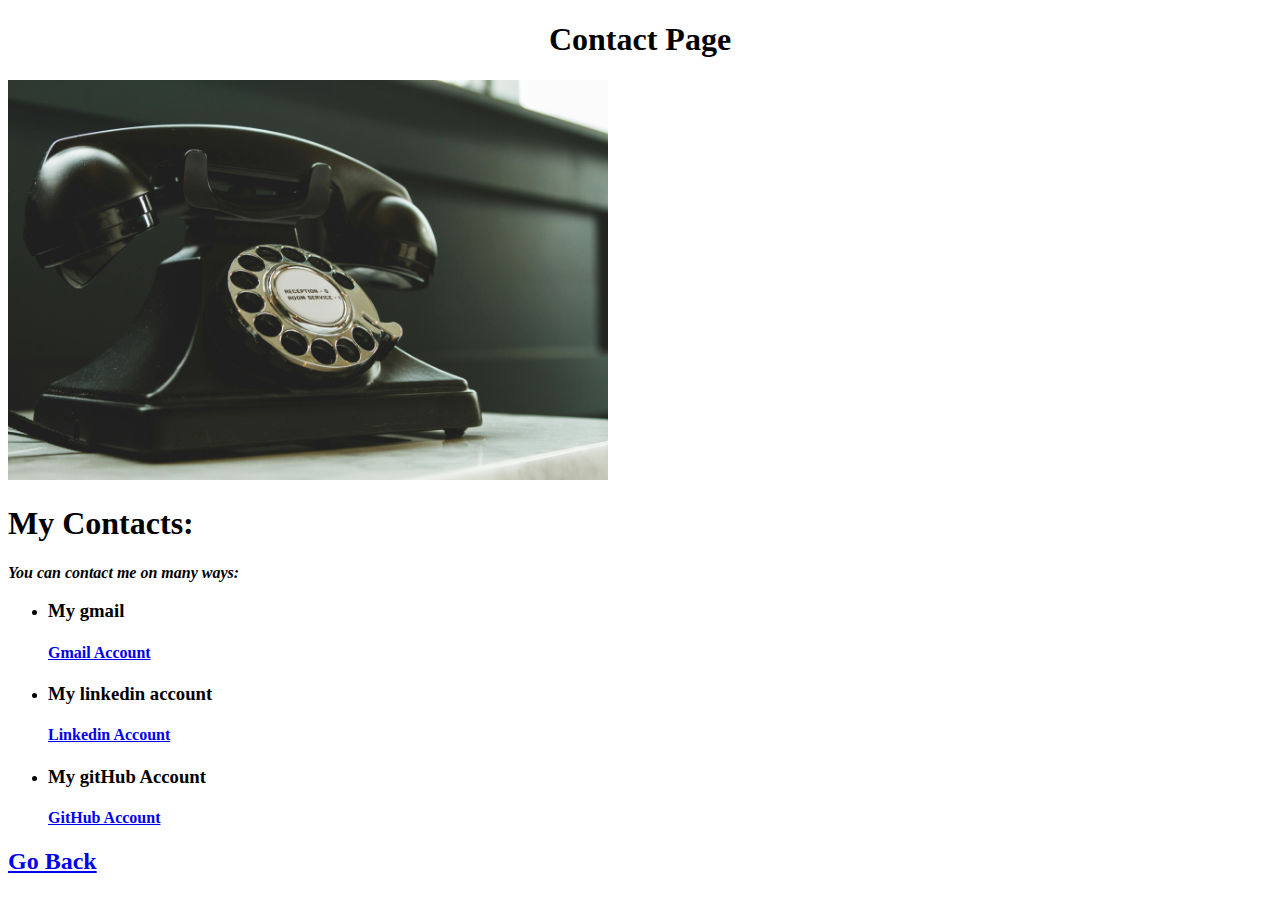
==== About Contacts/contact.html @ 8be37a76 "My portfolio Project" ====
<!DOCTYPE html>
<html lang="en">
<head>
    <meta charset="UTF-8">
    <meta name="viewport" content="width=device-width, initial-scale=1.0">
    <title>Contacts</title>
</head>
<body>
    <center><h1>Contact Page</h1></center>
    <img src="../Images/contacts.jpeg" width="600" alt="Photo Error">
    <h1>My Contacts:</h1>
    <b><i>You can contact me on many ways:</i></b>
  <ul><li>  <h3>My gmail</h3>
    <h4><a href="mailto:gulamalishah17101gmail.com">Gmail Account</a></h4></li></ul>
   <ul><li> <h3>My linkedin account</h3>
    <h4><a href="www.linkedin.com/in/adil-shah-941b532b0">Linkedin Account</a></h4></li>
    <li><h3>My gitHub Account</h3></li>
    <h4><a href="https://github.com/adilshah17101"> GitHub Account</a></h4>
   </ul>

    <h2><a href="../index.html">Go Back</a></h2>

    
    
</body>
</html>
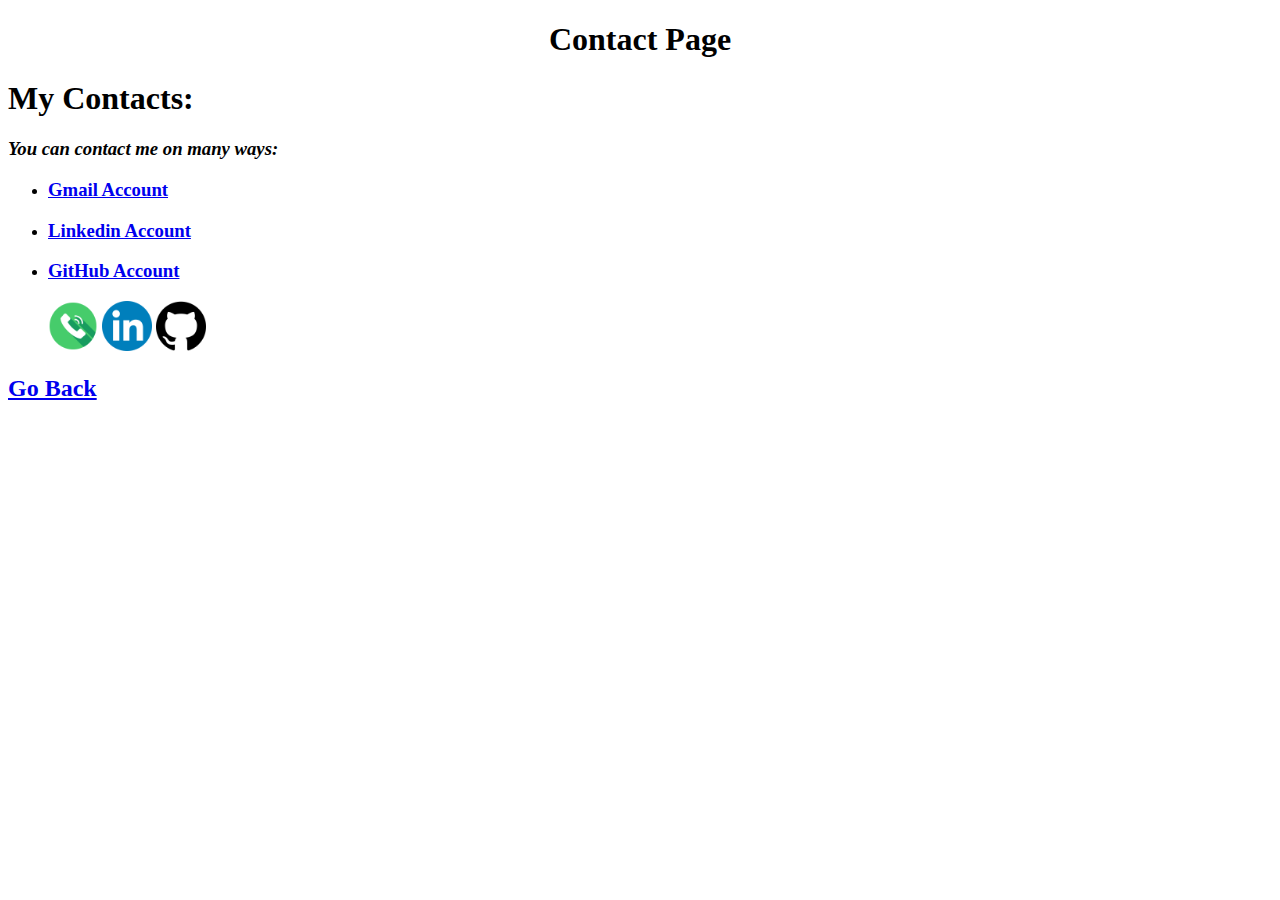
==== commit 3731d5b7: "My class assignment" ====
--- a/About Contacts/contact.html
+++ b/About Contacts/contact.html
@@ -1,26 +1,37 @@
 <!DOCTYPE html>
 <html lang="en">
+
 <head>
-    <meta charset="UTF-8">
-    <meta name="viewport" content="width=device-width, initial-scale=1.0">
-    <title>Contacts</title>
+  <meta charset="UTF-8">
+  <meta name="viewport" content="width=device-width, initial-scale=1.0">
+  <title>Contacts</title>
 </head>
+
 <body>
-    <center><h1>Contact Page</h1></center>
-    <img src="../Images/contacts.jpeg" width="600" alt="Photo Error">
-    <h1>My Contacts:</h1>
-    <b><i>You can contact me on many ways:</i></b>
-  <ul><li>  <h3>My gmail</h3>
-    <h4><a href="mailto:gulamalishah17101gmail.com">Gmail Account</a></h4></li></ul>
-   <ul><li> <h3>My linkedin account</h3>
-    <h4><a href="www.linkedin.com/in/adil-shah-941b532b0">Linkedin Account</a></h4></li>
-    <li><h3>My gitHub Account</h3></li>
-    <h4><a href="https://github.com/adilshah17101"> GitHub Account</a></h4>
-   </ul>
+  <center>
+    <h1>Contact Page</h1>
+  </center>
 
-    <h2><a href="../index.html">Go Back</a></h2>
+  <h1>My Contacts:</h1>
+  <h3><i>You can contact me on many ways:</i></h3>
+  <div>
+    <ul>
+      <links><li>
+        <h3><a href="mailto:gulamalishah17101gmail.com">Gmail Account</a></h3>
+      </li>
+      <li>
+        <h3><a href="https://www.linkedin.com/in/adil-shah-941b532b0/">Linkedin Account</a></h3>
+      </li>
+      <li>
+        <h3><a href="https://github.com/adilshah17101"> GitHub Account</a></h3>
+      </li></links>
+     <images> <a href="mailto:gulamalishah17101gmail.com"><img src="../Images/call-icon.png" width="50" alt=""></a>
+      <a href="https://www.linkedin.com/in/adil-shah-941b532b0/"><img src="../Images/LinkedIn_icon.png" width="50"
+          alt=""></a>
+      <a href="https://github.com/adilshah17101"> <img src="../Images/github-icon.png" width="50" alt=""></a></images>
+    </ul>
+  </div>
+  <h2><a href="../index.html">Go Back</a></h2>
+</body>
 
-    
-    
-</body>
 </html>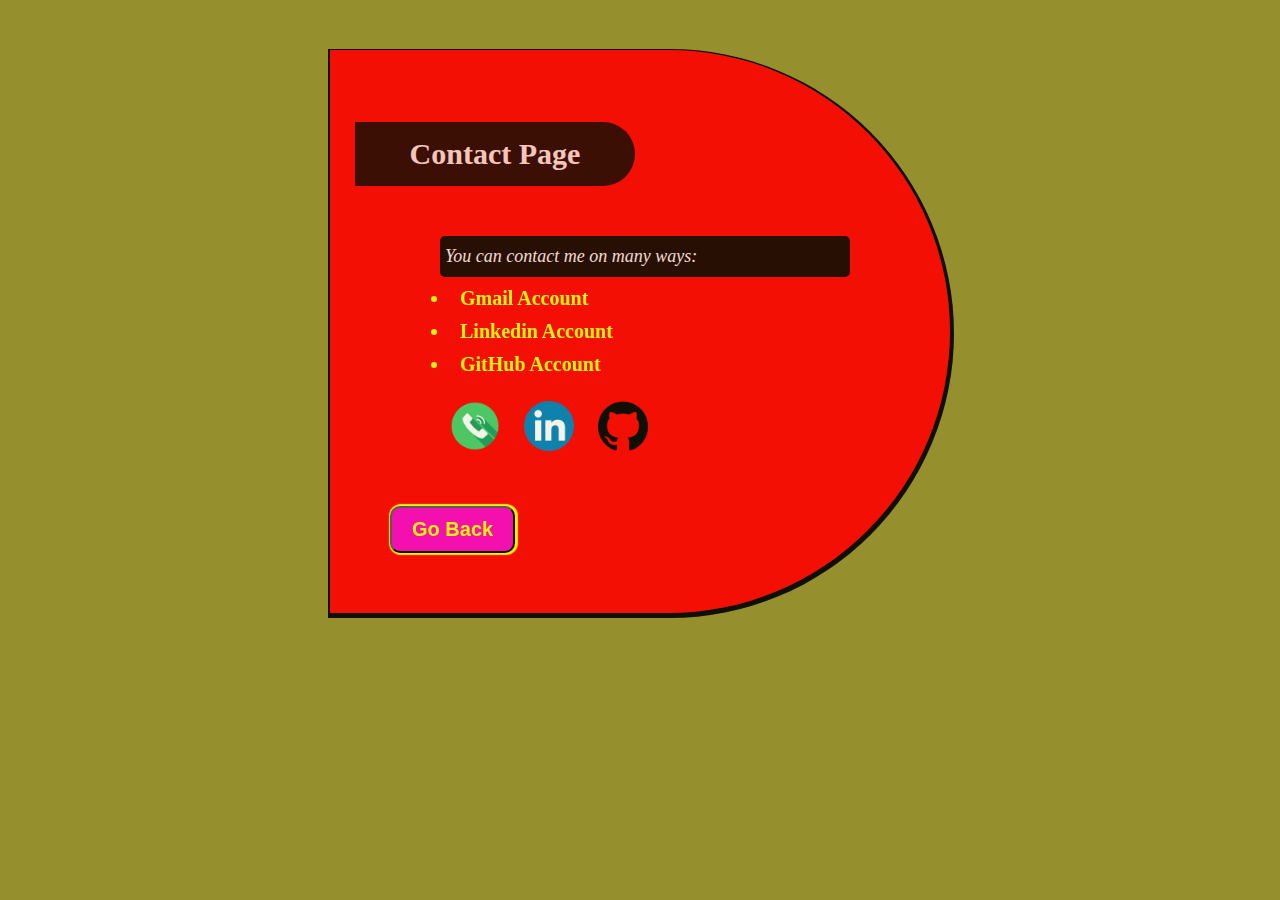
==== commit 131b87f3: "MY Poft-polio website" ====
--- a/About Contacts/contact.html
+++ b/About Contacts/contact.html
@@ -5,33 +5,30 @@
   <meta charset="UTF-8">
   <meta name="viewport" content="width=device-width, initial-scale=1.0">
   <title>Contacts</title>
+  <link rel="stylesheet" href="contact.css">
 </head>
 
 <body>
-  <center>
-    <h1>Contact Page</h1>
-  </center>
-
-  <h1>My Contacts:</h1>
-  <h3><i>You can contact me on many ways:</i></h3>
-  <div>
-    <ul>
-      <links><li>
-        <h3><a href="mailto:gulamalishah17101gmail.com">Gmail Account</a></h3>
-      </li>
-      <li>
-        <h3><a href="https://www.linkedin.com/in/adil-shah-941b532b0/">Linkedin Account</a></h3>
-      </li>
-      <li>
-        <h3><a href="https://github.com/adilshah17101"> GitHub Account</a></h3>
-      </li></links>
-     <images> <a href="mailto:gulamalishah17101gmail.com"><img src="../Images/call-icon.png" width="50" alt=""></a>
-      <a href="https://www.linkedin.com/in/adil-shah-941b532b0/"><img src="../Images/LinkedIn_icon.png" width="50"
-          alt=""></a>
-      <a href="https://github.com/adilshah17101"> <img src="../Images/github-icon.png" width="50" alt=""></a></images>
-    </ul>
-  </div>
-  <h2><a href="../index.html">Go Back</a></h2>
+  <div class="container"><div class="contact">Contact Page</div>
+<div class="body">  <p>You can contact me on many ways:</p>
+   
+  <ul>
+    <li>
+      <a href="mailto:gulamalishah17101gmail.com">Gmail Account</a>
+    </li>
+    <li>
+      <a href="https://www.linkedin.com/in/adil-shah-941b532b0/">Linkedin Account</a>
+    </li>
+    <li>
+      <a href="https://github.com/adilshah17101"> GitHub Account</a>
+    </li>
+    <a href="mailto:gulamalishah17101gmail.com"><img src="../Images/call-icon.png" width="50" alt=""></a>
+    <a href="https://www.linkedin.com/in/adil-shah-941b532b0/"><img src="../Images/LinkedIn_icon.png" width="50"
+        alt=""></a>
+    <a href="https://github.com/adilshah17101"> <img src="../Images/github-icon.png" width="50" alt=""></a>
+  </ul>
+</div>
+   <button><a href="../index.html">Go Back</a></button></div>
 </body>
 
 </html>--- a/About Contacts/contact.css
+++ b/About Contacts/contact.css
@@ -0,0 +1,83 @@
+*{
+    padding: 0;
+    margin: 0;
+}
+ body{
+    background-color: hsla(56, 100%, 25%, 0.822); 
+    display: flex;
+    justify-content: center;
+    align-items: center;
+ }
+
+p {
+    opacity: .89;
+    padding: 10px;
+    color: rgb(253, 253, 253);
+    font-size: 18px;
+    font-style: italic;
+    background-color: black;
+    margin-bottom: 10px;
+    border-radius: 5px;
+    padding-left: 5px;
+    margin-right: -10px;
+}
+.container{
+    border-top-right-radius: 300px;
+    border-bottom-right-radius: 300px;
+    background-color: red;
+    opacity: .9;
+    margin-top: 50px;
+    width: 500px;
+   box-shadow: 1px 2px 0 3px;
+    justify-content: center;
+    padding: 60px;
+    align-items: center;
+    
+
+}
+.body{
+    margin: 50px;
+}
+.contact{
+    opacity: .8;
+    margin-left: -35px;
+    margin-top: 12px;
+    width: 250px;
+    border-top-right-radius: 100px; border-bottom-right-radius: 100px;
+    background-color: black;
+    padding: 15px;
+    color: #fff;
+    font-size: 30px;
+    font-weight: bolder;
+    display: flex;
+    justify-content: center;
+    align-items: center;
+}
+.body li,a{
+    color:#f8fc0c;
+    font-size: 20px;
+    text-decoration: none;
+    margin: 10px;
+    font-weight: bold;
+    
+}
+.body img {
+    margin-top: 15px;
+   
+}
+button{
+    padding: 10px;
+    background-color: rgb(255, 0, 191);
+    border-radius: 10px;
+    box-shadow: #f8fc0c 1px 0 1px 2px;
+   
+}
+button:hover{
+    padding: 10px;
+    
+    background-color: rgb(255, 0, 191);
+    border-radius: 10px;
+    box-shadow: #20fc0c 1px 0 1px 5px;
+    
+   
+}